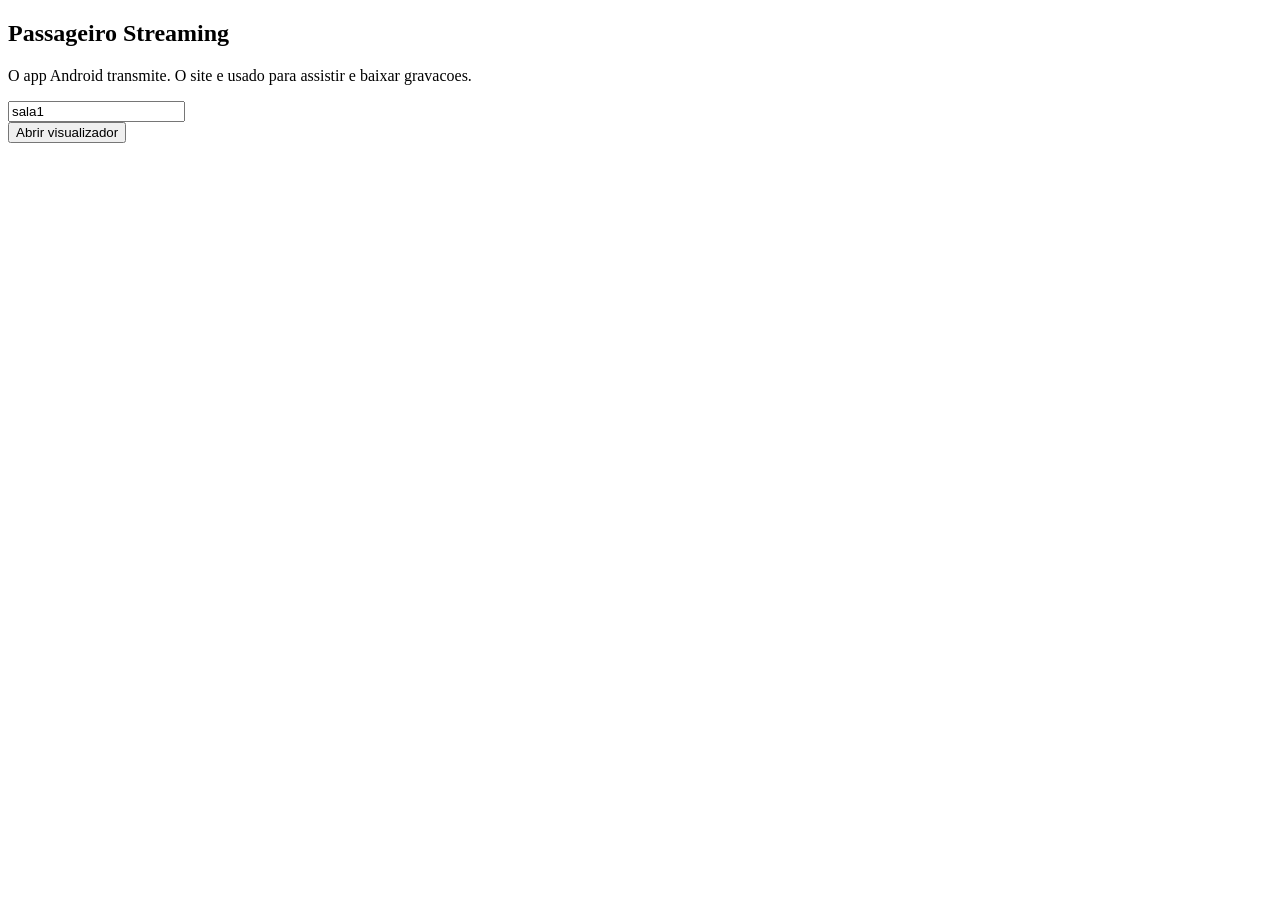
==== server/static/index.html @ 283094bd "first commit" ====
<!doctype html>
<html lang="pt-BR">
  <head>
    <meta charset="UTF-8" />
    <meta name="viewport" content="width=device-width, initial-scale=1.0" />
    <title>Passageiro Streaming</title>
    <link rel="stylesheet" href="/static/styles.css" />
  </head>
  <body>
    <main class="container">
      <section class="card">
        <h1>Passageiro Streaming</h1>
        <p>O app Android transmite. O site e usado para assistir e baixar gravacoes.</p>
        <input id="roomInput" placeholder="Nome da sala (ex: sala1)" value="sala1" />
        <div class="actions">
          <button id="openViewer">Abrir visualizador</button>
        </div>
      </section>
    </main>

    <script>
      const roomInput = document.getElementById("roomInput");
      const openViewer = document.getElementById("openViewer");

      const getRoom = () => encodeURIComponent((roomInput.value || "sala1").trim());

      openViewer.addEventListener("click", () => {
        window.location.href = `/static/viewer.html?room=${getRoom()}`;
      });
    </script>
  </body>
</html>
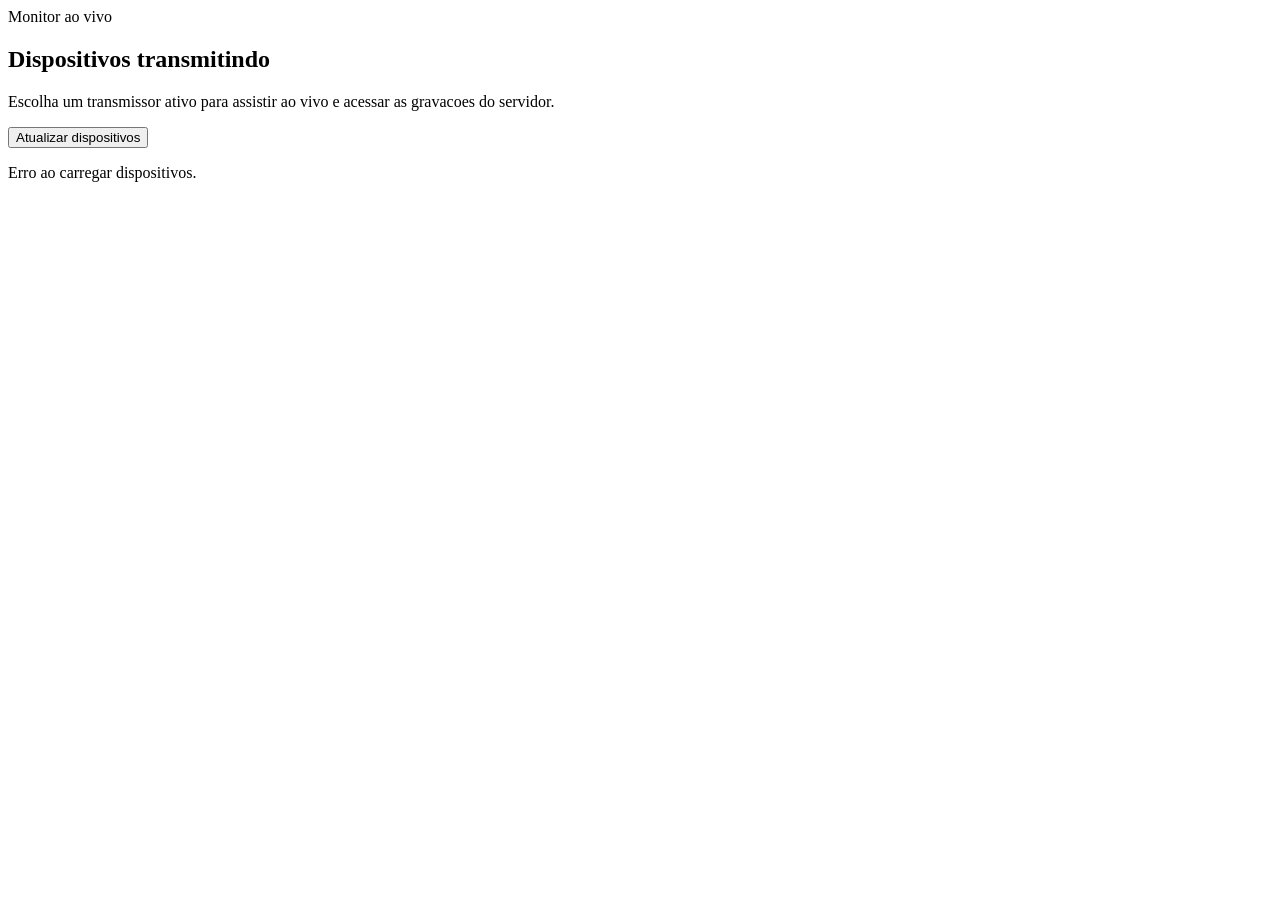
==== commit 8ae04312: "Atualiza UI, viewer, transmissor mobile e backend" ====
--- a/server/static/index.html
+++ b/server/static/index.html
@@ -8,25 +8,85 @@
   </head>
   <body>
     <main class="container">
+      <section class="hero card">
+        <span class="eyebrow">Monitor ao vivo</span>
+        <h1>Dispositivos transmitindo</h1>
+        <p>Escolha um transmissor ativo para assistir ao vivo e acessar as gravacoes do servidor.</p>
+        <div class="actions hero-actions">
+          <button id="refreshDevices">Atualizar dispositivos</button>
+        </div>
+        <p id="devicesStatus" class="status">Carregando dispositivos...</p>
+      </section>
+
       <section class="card">
-        <h1>Passageiro Streaming</h1>
-        <p>O app Android transmite. O site e usado para assistir e baixar gravacoes.</p>
-        <input id="roomInput" placeholder="Nome da sala (ex: sala1)" value="sala1" />
-        <div class="actions">
-          <button id="openViewer">Abrir visualizador</button>
-        </div>
+        <div id="devicesList" class="device-grid"></div>
       </section>
     </main>
 
     <script>
-      const roomInput = document.getElementById("roomInput");
-      const openViewer = document.getElementById("openViewer");
+      const refreshDevices = document.getElementById("refreshDevices");
+      const devicesStatus = document.getElementById("devicesStatus");
+      const devicesList = document.getElementById("devicesList");
 
-      const getRoom = () => encodeURIComponent((roomInput.value || "sala1").trim());
+      function setDevicesStatus(text) {
+        devicesStatus.textContent = text;
+      }
 
-      openViewer.addEventListener("click", () => {
-        window.location.href = `/static/viewer.html?room=${getRoom()}`;
-      });
+      function createDeviceCard(device) {
+        const article = document.createElement("article");
+        article.className = "device-card";
+
+        const badge = document.createElement("span");
+        badge.className = "device-badge";
+        badge.textContent = "Ao vivo";
+
+        const title = document.createElement("h2");
+        title.textContent = device.name;
+
+        const meta = document.createElement("p");
+        meta.className = "device-meta";
+        meta.textContent = `Sala: ${device.room} • Viewers: ${device.viewerCount}`;
+
+        const button = document.createElement("button");
+        button.textContent = "Assistir agora";
+        button.addEventListener("click", () => {
+          window.location.href = device.watchUrl;
+        });
+
+        article.appendChild(badge);
+        article.appendChild(title);
+        article.appendChild(meta);
+        article.appendChild(button);
+        return article;
+      }
+
+      async function loadDevices() {
+        setDevicesStatus("Atualizando dispositivos...");
+        devicesList.innerHTML = "";
+        try {
+          const response = await fetch("/api/devices");
+          const data = await response.json();
+          if (!response.ok) {
+            throw new Error(data.detail || "Falha ao carregar dispositivos.");
+          }
+
+          if (!data.items || data.items.length === 0) {
+            setDevicesStatus("Nenhum transmissor ativo no momento.");
+            return;
+          }
+
+          data.items.forEach((device) => {
+            devicesList.appendChild(createDeviceCard(device));
+          });
+          setDevicesStatus(`${data.count} dispositivo(s) transmitindo agora.`);
+        } catch (error) {
+          console.error(error);
+          setDevicesStatus("Erro ao carregar dispositivos.");
+        }
+      }
+
+      refreshDevices.addEventListener("click", loadDevices);
+      loadDevices();
     </script>
   </body>
 </html>
